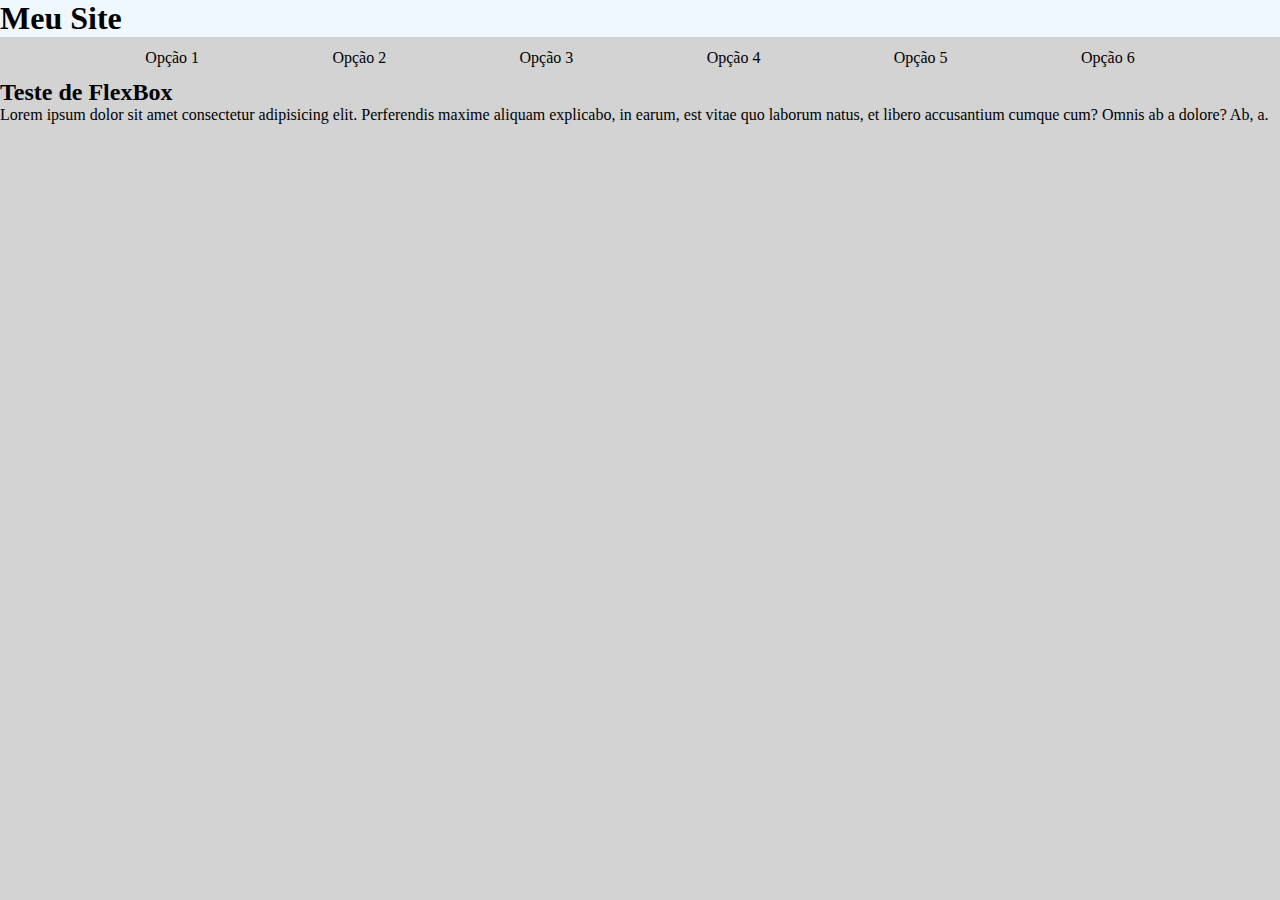
==== exe037/index.html @ 24e41bc3 "html the activity" ====
<!DOCTYPE html>
<html lang="pt-br">
<head>
    <meta charset="UTF-8">
    <meta name="viewport" content="width=device-width, initial-scale=1.0">
    <title>Menu FlexBox</title>
    <link rel="stylesheet" href="style.css">
</head>
<body>
    <h1>Meu Site</h1>
    <div>
        <p>Opção 1</p>
        <p>Opção 2</p>
        <p>Opção 3</p>
        <p>Opção 4</p>
        <p>Opção 5</p>
        <p>Opção 6</p>
    </div>
    <h2>Teste de FlexBox</h2>
    <p>Lorem ipsum dolor sit amet consectetur adipisicing elit. Perferendis maxime aliquam explicabo, in earum, est vitae quo laborum natus, et libero accusantium cumque cum? Omnis ab a dolore? Ab, a.</p>
</body>
</html>
---- exe037/style.css ----
* {
    padding: 0;
    margin: 0;
    box-sizing: border-box;
}

body {
    background-color: lightgray;
}

h1 {
    background-color: aliceblue;
}

div {
    display: flex;
    justify-content: space-evenly;
    align-items: center;
    padding: 12px;
}
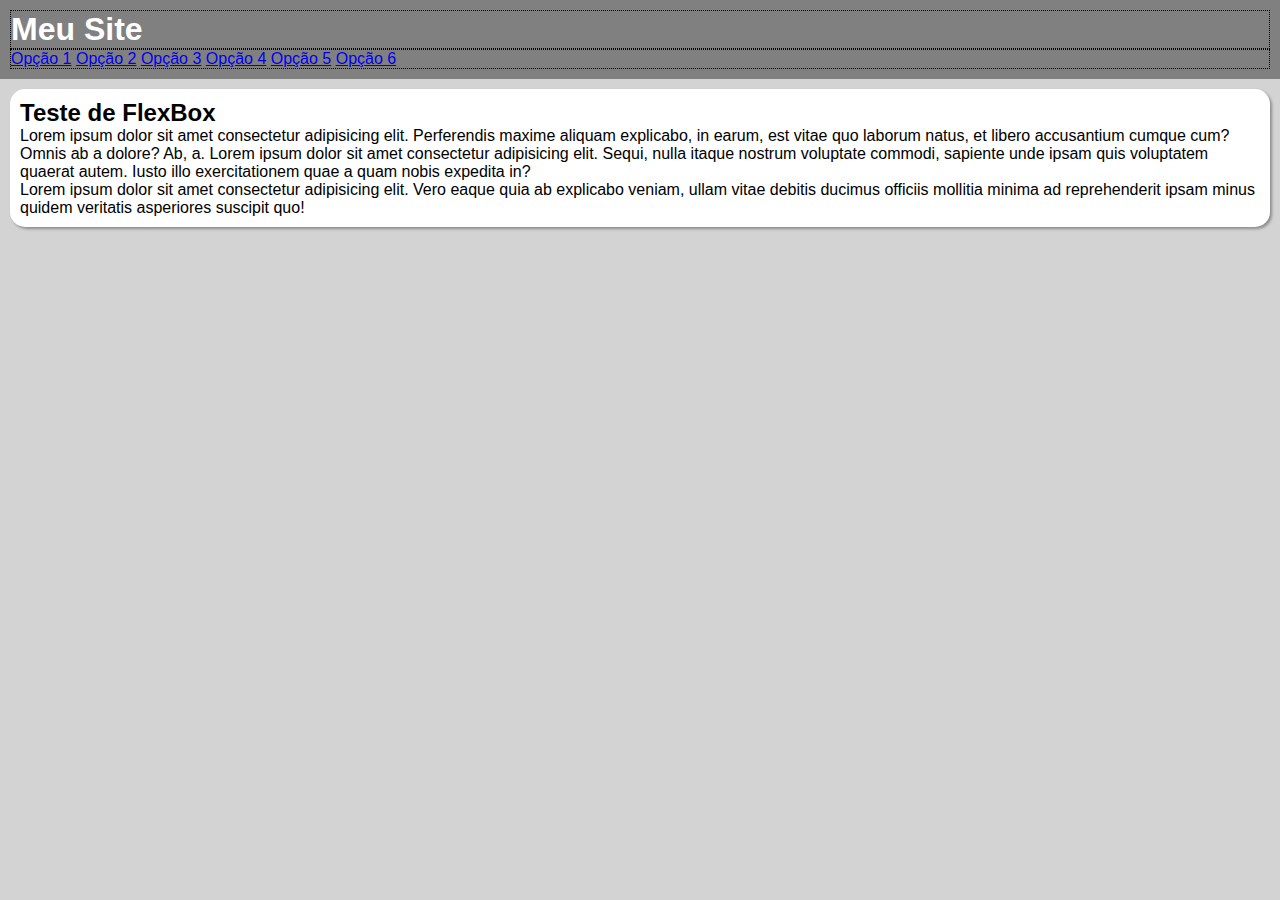
==== commit fdecfd0a: "menu flexbox" ====
--- a/exe037/index.html
+++ b/exe037/index.html
@@ -7,16 +7,20 @@
     <link rel="stylesheet" href="style.css">
 </head>
 <body>
-    <h1>Meu Site</h1>
-    <div>
-        <p>Opção 1</p>
-        <p>Opção 2</p>
-        <p>Opção 3</p>
-        <p>Opção 4</p>
-        <p>Opção 5</p>
-        <p>Opção 6</p>
-    </div>
-    <h2>Teste de FlexBox</h2>
-    <p>Lorem ipsum dolor sit amet consectetur adipisicing elit. Perferendis maxime aliquam explicabo, in earum, est vitae quo laborum natus, et libero accusantium cumque cum? Omnis ab a dolore? Ab, a.</p>
+    <header>
+        <h1>Meu Site</h1>
+        <nav>
+            <a href="#">Opção 1</a>
+            <a href="#">Opção 2</a>
+            <a href="#">Opção 3</a>
+            <a href="#">Opção 4</a>
+            <a href="#">Opção 5</a>
+            <a href="#">Opção 6</a>
+        </nav>
+    </header>
+    <main>
+        <h2>Teste de FlexBox</h2>
+        <p>Lorem ipsum dolor sit amet consectetur adipisicing elit. Perferendis maxime aliquam explicabo, in earum, est vitae quo laborum natus, et libero accusantium cumque cum? Omnis ab a dolore? Ab, a. Lorem ipsum dolor sit amet consectetur adipisicing elit. Sequi, nulla itaque nostrum voluptate commodi, sapiente unde ipsam quis voluptatem quaerat autem. Iusto illo exercitationem quae a quam nobis expedita in?</p> <p>Lorem ipsum dolor sit amet consectetur adipisicing elit. Vero eaque quia ab explicabo veniam, ullam vitae debitis ducimus officiis mollitia minima ad reprehenderit ipsam minus quidem veritatis asperiores suscipit quo!</p>
+    </main>
 </body>
 </html>--- a/exe037/style.css
+++ b/exe037/style.css
@@ -1,3 +1,5 @@
+@charset "UTF-8";
+
 * {
     padding: 0;
     margin: 0;
@@ -5,16 +7,31 @@
 }
 
 body {
+    font-family: Arial, Helvetica, sans-serif;
     background-color: lightgray;
+    font-size: 1em;
+    height: 100vh;
+    width: 100vw;
 }
 
-h1 {
-    background-color: aliceblue;
+header {
+    background-color: gray;
+    color: white;
+    padding: 10px;
 }
 
-div {
-    display: flex;
-    justify-content: space-evenly;
-    align-items: center;
-    padding: 12px;
+header > h1 {
+    border: 1px dotted black;
+}
+
+header > nav {
+    border: 1px dotted black;
+}
+
+main {
+    background-color: white;
+    margin: 10px;
+    padding: 10px;
+    border-radius: 15px;
+    box-shadow: 2px 2px 3px rgba(0, 0, 0, 0.336);
 }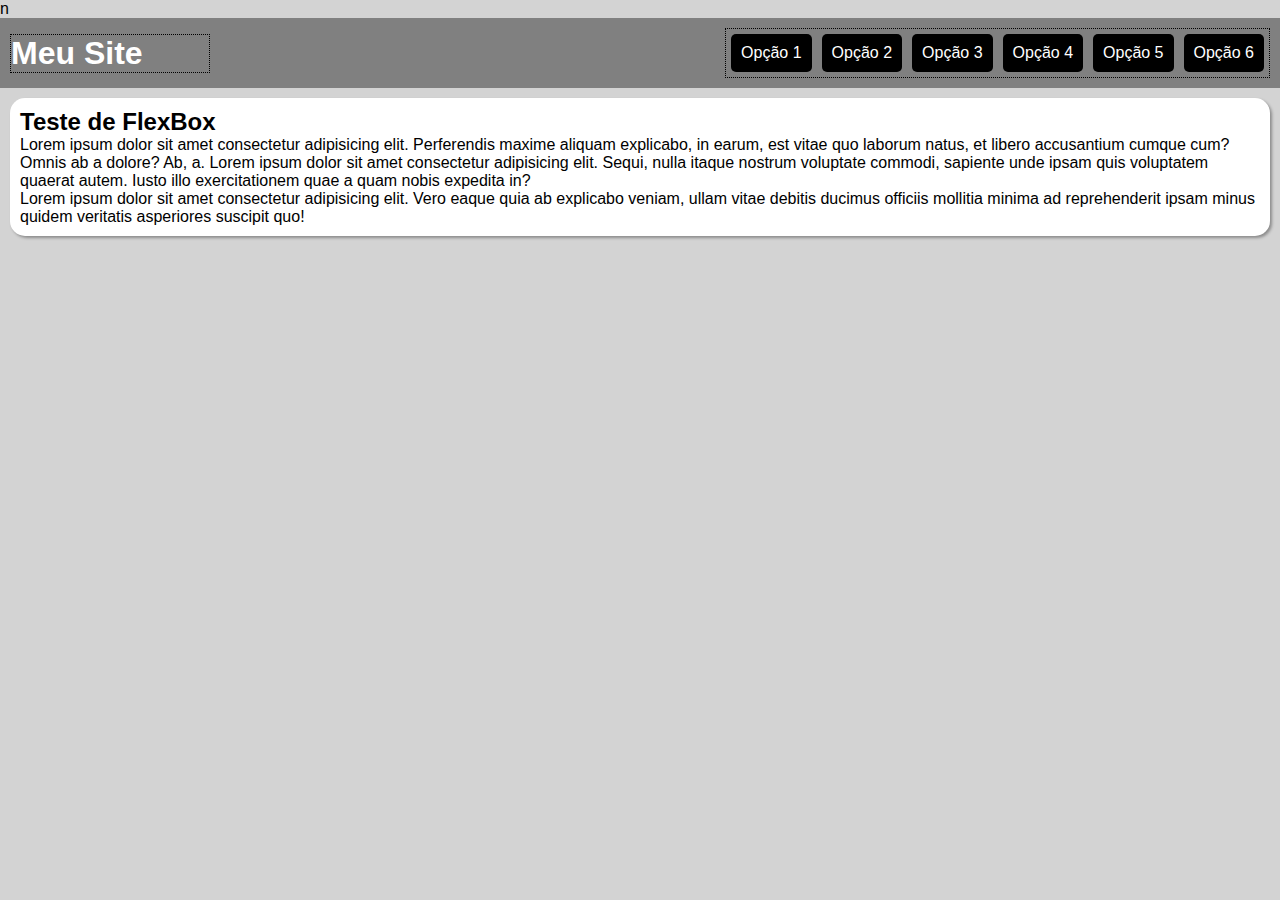
==== commit 142e379c: "media queries with flexbox" ====
--- a/exe037/index.html
+++ b/exe037/index.html
@@ -5,6 +5,7 @@
     <meta name="viewport" content="width=device-width, initial-scale=1.0">
     <title>Menu FlexBox</title>
     <link rel="stylesheet" href="style.css">
+    <link rel="stylesheet" href="mobile.css" media="screeen and (max-width: 580px)">n
 </head>
 <body>
     <header>
--- a/exe037/style.css
+++ b/exe037/style.css
@@ -18,14 +18,42 @@
     background-color: gray;
     color: white;
     padding: 10px;
+
+    display: flex;
+    flex-flow: row wrap;
+    justify-content: space-between;
+    align-items: center;
 }
 
 header > h1 {
     border: 1px dotted black;
+    flex-grow: 0;
+    flex-shrink: 0;
+    flex-basis: 200px;
 }
 
 header > nav {
     border: 1px dotted black;
+
+    display: flex;
+    flex-flow: row wrap;
+    justify-content: flex-end;
+}
+
+header > nav > a {
+    background-color: black;
+    color: white;
+    padding: 10px;
+    margin: 5px;
+    border-radius: 5px;
+    text-decoration: none;
+    text-align: center;
+}
+
+header > nav a:hover {
+    background-color: white;
+    color: black;
+    transition: background-color .5s;
 }
 
 main {
--- a/exe037/mobile.css
+++ b/exe037/mobile.css
@@ -0,0 +1,5 @@
+@charset "UTF-8";
+
+body {
+    background-color: red;
+}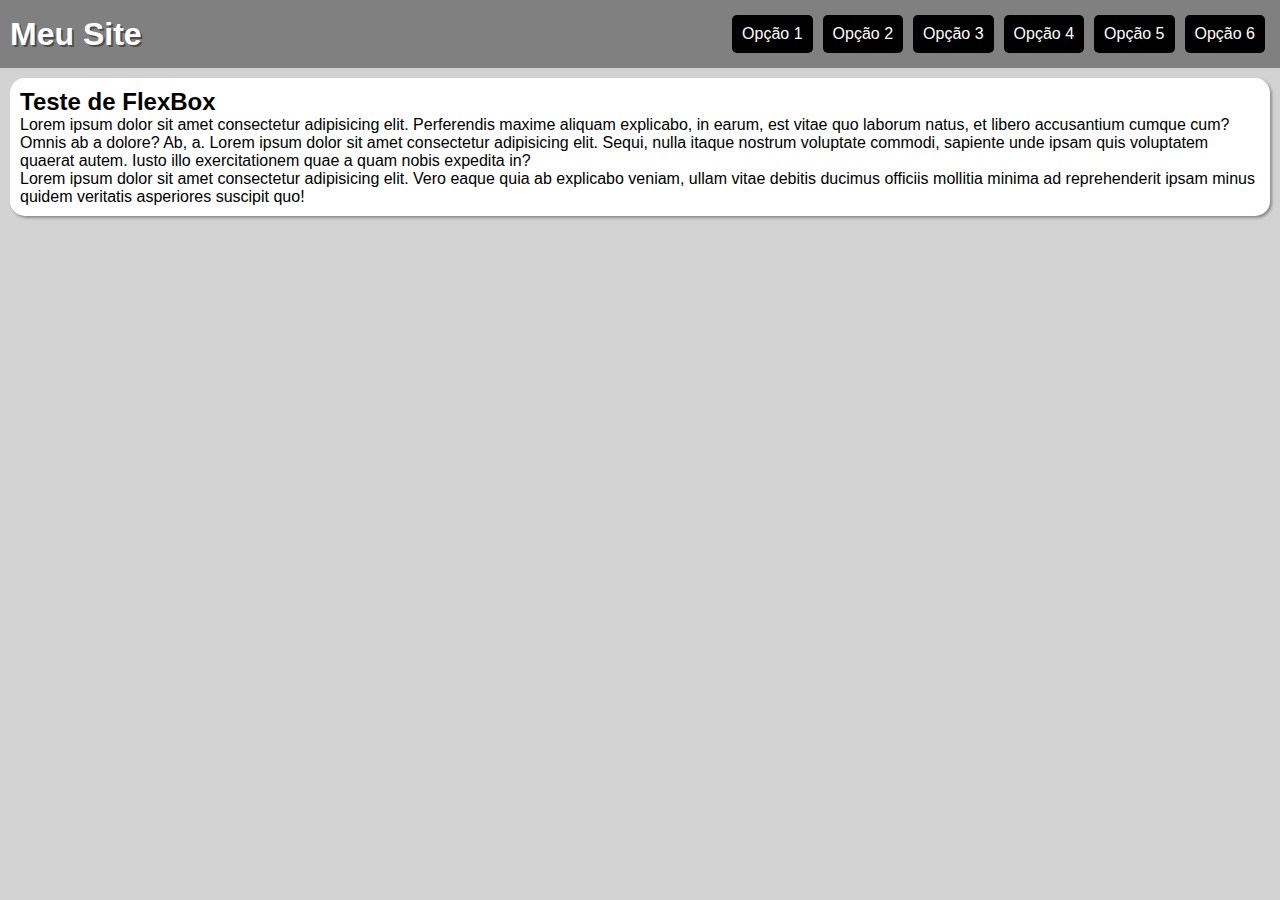
==== commit f4056cc3: "menu flexbox  with media queries finish" ====
--- a/exe037/index.html
+++ b/exe037/index.html
@@ -5,7 +5,7 @@
     <meta name="viewport" content="width=device-width, initial-scale=1.0">
     <title>Menu FlexBox</title>
     <link rel="stylesheet" href="style.css">
-    <link rel="stylesheet" href="mobile.css" media="screeen and (max-width: 580px)">n
+    <link rel="stylesheet" href="mobile.css" media="screen and (max-width: 580px)">
 </head>
 <body>
     <header>
--- a/exe037/style.css
+++ b/exe037/style.css
@@ -26,14 +26,15 @@
 }
 
 header > h1 {
-    border: 1px dotted black;
+    /*border: 1px dotted black;*/
     flex-grow: 0;
     flex-shrink: 0;
     flex-basis: 200px;
+    text-shadow:  2px 2px 0px rgba(0, 0, 0, 0.404);
 }
 
 header > nav {
-    border: 1px dotted black;
+    /*border: 1px dotted black;*/
 
     display: flex;
     flex-flow: row wrap;
--- a/exe037/mobile.css
+++ b/exe037/mobile.css
@@ -1,5 +1,13 @@
 @charset "UTF-8";
 
-body {
-    background-color: red;
+header, header > nav {
+    flex-flow: column nowrap;
+}
+
+header > h1 {
+    flex-basis: 50px;
+}
+
+header > nav > a {
+   width: 90vw; 
 }